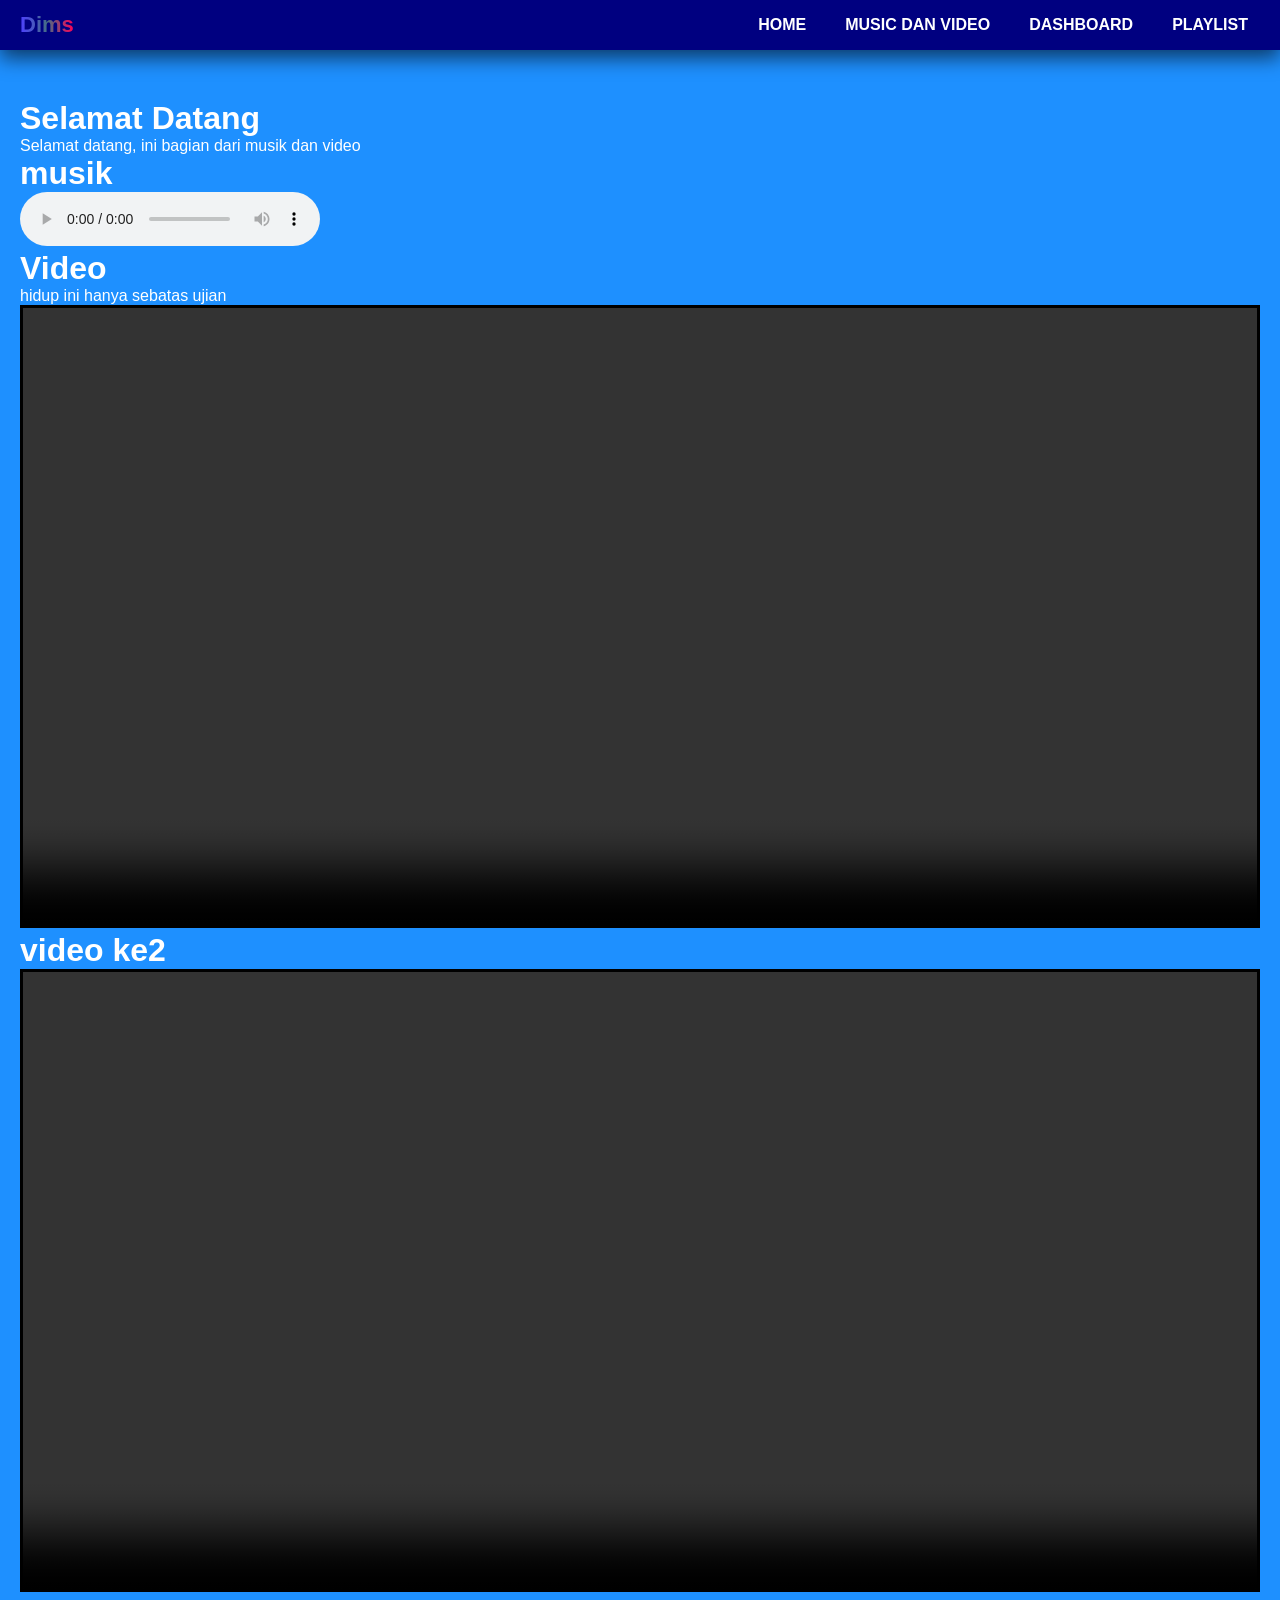
==== navi2.html @ 8bad2774 "Add files via upload" ====
<!DOCTYPE html>
<html lang="en">
<head>
  <meta charset="UTF-8">
  <meta name="viewport" content="width=device-width, initial-scale=1.0">
  <title>Dims duks</title>
  <link rel="stylesheet" href="navi.css">
</head>
<body>

  <!-- NAVBAR -->
  <div class="navigation">
    <h1>Dims</h1>

    <div class="menu-toggle" id="menu-toggle">☰</div>

  <ul id="menu">
    <li><a href="index.html" class="active">Home</a></li>
    <li><a href="navi2.html">music dan video</a></li>
    <li><a href="dshbrd.html">dashboard</a></li>
    <li><a href="playlist.html">playlist</a></li>
  </ul>
  </div>

  <!-- CONTENT -->
  <div class="content">
    <h1>Selamat Datang</h1>
    <p>Selamat datang, ini bagian dari musik dan video</p>
    
   <h1>musik</h1>  
 <audio src="assets/audio/multo.m4a" controls autoplay></audio>
<h1>Video</h1>  
  <p>hidup ini hanya sebatas ujian</p>  
  <video src="life is fun.mp4" width="100%" autoplay controls loop></video>
  <h1>video ke2</h1>  
  <video src="personality.mp4" width="100%" autoplay controls loo0></video>


  <script>
    const toggle = document.getElementById("menu-toggle");
    const menu = document.getElementById("menu");

    toggle.addEventListener("click", () => {
      menu.classList.toggle("active");
    });
  </script>
</body>
</html>
---- navi.css ----
/* RESET */
* {
  margin: 0;
  padding: 0;
  box-sizing: border-box;
}

/* BODY (BACKGROUND GELAP) */body {
  font-family: Arial, sans-serif;
  background-color: dodgerblue; /* coba ganti warna di sini */
  color: white;
  min-height: 100vh;
}

.content, .music, .video {
  background: transparent;
}

/* NAVBAR */
.navigation {
  position: fixed;
  top: 0;
  left: 0;
  width: 100%;
  background: navy;
  box-shadow: 0px 8px 20px rgba(0, 0, 0, 0.6);

  display: flex;
  justify-content: space-between;
  align-items: center;

  padding: 12px 20px;
  z-index: 1000;
}

/* JUDUL */
.navigation h1 {
  font-size: 22px;

  background: linear-gradient(
    90deg,
    #4d40ff,
    #466e85,
    #ff0055
  );
  -webkit-background-clip: text;
  -webkit-text-fill-color: transparent;
}

/* MENU */
.navigation ul {
  display: flex;
  gap: 15px;
  list-style: none;
}

/* LINK */
.navigation ul li a {
  text-decoration: none;
  color: #ffffff;
  font-weight: bold;
  text-transform: uppercase;

  padding: 8px 12px;
  border-radius: 6px;
  transition: 0.3s;
}

/* HOVER */
.navigation ul li a:hover {
  background: #4d79ff;
  color: #000;
}

/* HAMBURGER */
.menu-toggle {
  display: none;
  font-size: 28px;
  color: white;
  cursor: pointer;
}

/* CONTENT */
.content {
  margin-top: 80px;
  padding: 20px;
}

/* ========================= */
/* 📱 RESPONSIVE */
/* ========================= */
@media (max-width: 768px) {

  .menu-toggle {
    display: block;
  }

  /* MENU HP */
  .navigation ul {
    position: absolute;
    top: 60px;
    left: 0;
    width: 100%;
    background: #111133;
    flex-direction: column;
    display: none;
  }

  /* AKTIF */
  .navigation ul.active {
    display: flex;
    animation: slideDown 0.3s ease;
  }

  .navigation ul li {
    text-align: center;
  }

  .navigation ul li a {
    display: block;
    padding: 15px;
    border-bottom: 1px solid rgba(255,255,255,0.1);
  }
}

/* ANIMASI */
@keyframes slideDown {
  from {
    opacity: 0;
    transform: translateY(-10px);
  }
  to {
    opacity: 1;
    transform: translateY(0);
  }
}
img, video {
  border: 3px solid black;
}

table {
      color: black;
      width: 100px;
      margin: 10px auto;
      border-collapse: collapse;
    }

    th {
      background-color: #2e7d32;
      color: black;
      padding: 12px;
      text-align: center;
    }

    td {
      padding: 10px;
      text-align: center;
      border: 1px solid #c8e6c9;
    }

    tr:nth-child(even) {
      background-color: #f9f9f9;
    }

    tr:nth-child(odd) {
      background-color: #e8f5e9;
    }
   tr:hover {
     background-color: green;
   }
table {  
     width: 100px;      /* tabel penuh */  
     border: 2px solid black;  
     border-collapse: collapse;  
  }  
  th, td {  
     padding: 2px;    /* jarak isi tabel */  
     text-align: center;  
  }

a.btn {
  padding: 10px 14px;
  background-color: skyblue;
  border-radius: 4px;
  border: 2px solid black;
  box-shadow: 3px 3px  black;
  text-decoration: none;
  color:  black;
  display: inline-block;
}

a.btn:hover {
  box-shadow: 0 0 black;
  transform: translate(3px, 3px);
  transition: all 200ms ease;
}

.spotify {
      max-width: 600px;
      margin: auto;
      border-radius: 12px;
      overflow: hidden;
    }

    iframe {
      width: 100%;
      height: 380px;
      border: none;
      border-radius: 12px;
    }
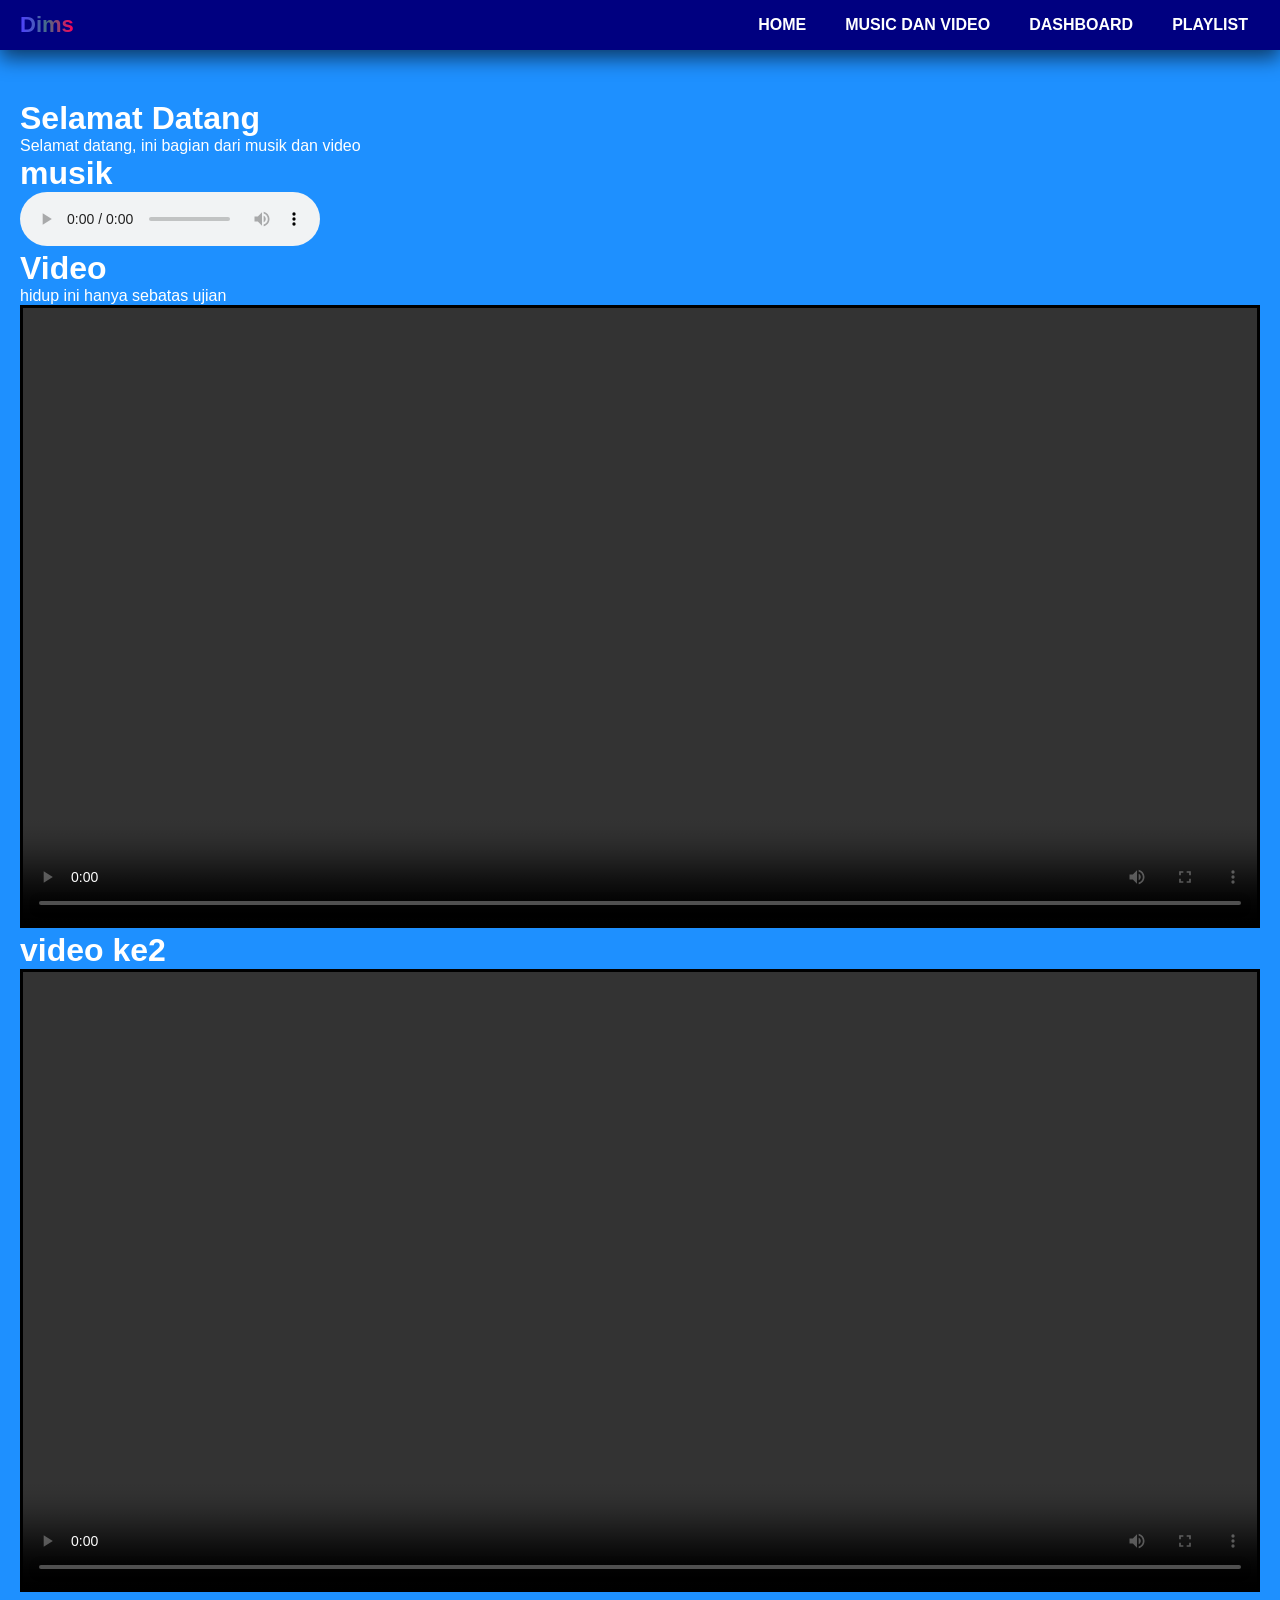
==== commit 21e41507: "Update navi2.html" ====
--- a/navi2.html
+++ b/navi2.html
@@ -28,7 +28,7 @@
     <p>Selamat datang, ini bagian dari musik dan video</p>
     
    <h1>musik</h1>  
- <audio src="assets/audio/multo.m4a" controls autoplay></audio>
+ <audio src="multo.m4a" controls autoplay></audio>
 <h1>Video</h1>  
   <p>hidup ini hanya sebatas ujian</p>  
   <video src="life is fun.mp4" width="100%" autoplay controls loop></video>
@@ -45,4 +45,4 @@
     });
   </script>
 </body>
-</html>+</html>
